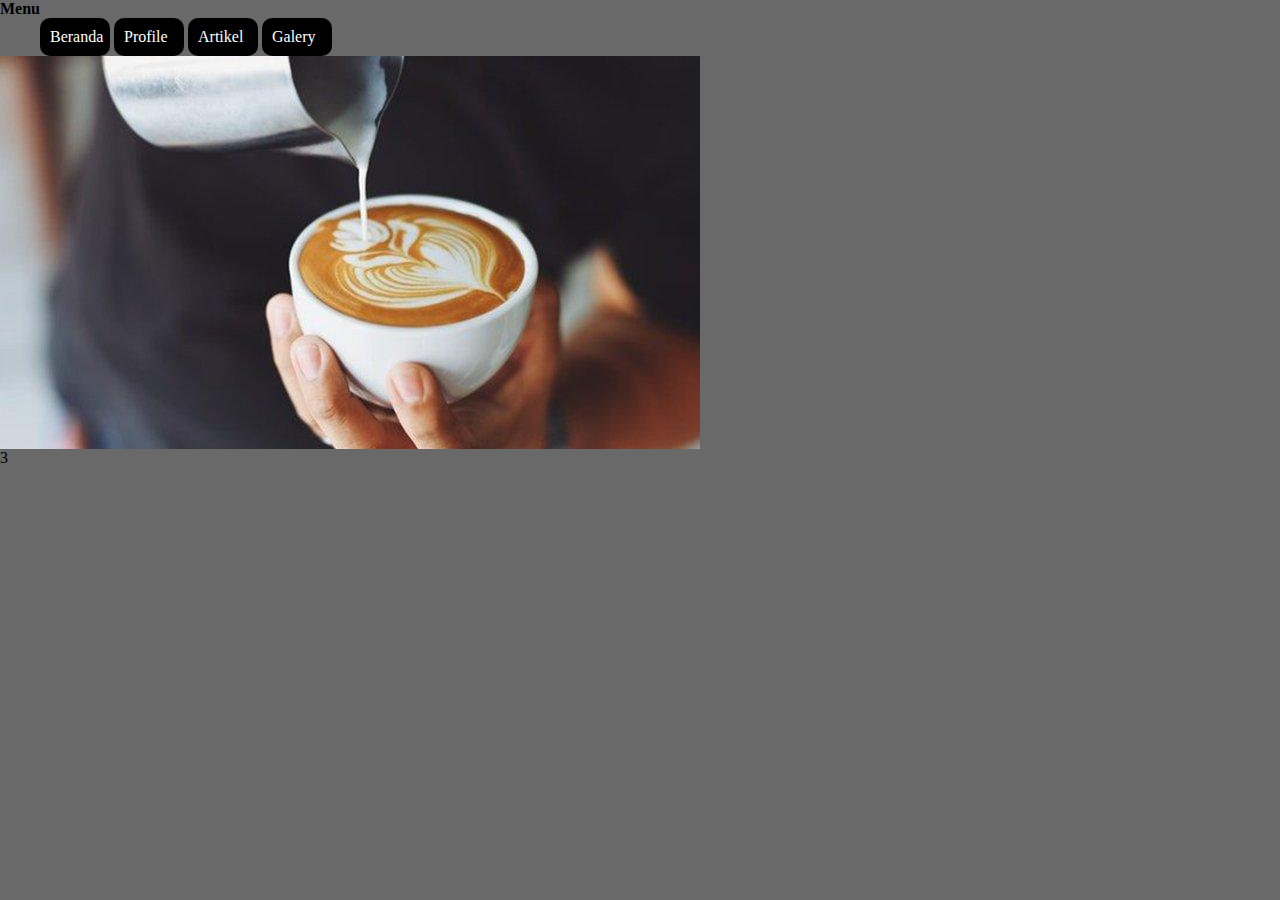
==== contoh.html @ 3054a701 "Add files via upload" ====
<html>
    <head>
        <title>Index</title>
        <link rel="stylesheet" href="index.css">
        <meta name="viewport" content="width=device-width, initial-scale=1.0">
    </head>
    <body>
        <div class="container">
            <div class="a">
                <div class="top-menu">
                    <h4>Menu</h4>
                    <ul>
                        <li>Beranda</li>
                        <li>Profile</li>
                        <li>Artikel</li>
                        <li>Galery</li>
                    </ul>
                </div>
                <div class="middle-menu">
                    <img src="1.jpg">
                </div>
                <div class="bottom-menu">3</div>
            </div>
            <div class="b"></div>
            <div class="c"></div>
        </div>
    </body>
</html>
---- index.css ----
*{
    margin: 0;
}
#tab-menu{
    visibility: hidden;
}
body{
    background-color: dimgray;
}
.logo-menu{
    width: 100px;
    margin-left: 50px;
}
ul li {
    display:inline-block;
    padding: 10px;
    background-color: black;
    color: white;
    border-radius: 10px;
    width: 50px;
}
ul li:hover{
    background-color: green;
    color: yellow;
    
}
.menu{
    margin-top: 20px;
}
.logo, .menu{
    float: left;
}
.logo{
    width: 20%;
}
.navbar{
    width: 100%;
    height: 100px;
    background-color: antiquewhite;
    box-shadow:10px 10px 10px 12px black;
    position: fixed;
    z-index: 2;
    
}
.content{
    width: 100%;
    padding-top:150px;
    margin-bottom: 90px;
    background-color: chocolate;
}
.bottom-nav{
    width: 100%;
    height: 80px;
    background-color: white;
    position: fixed;
    bottom: 0;
}
.copy-right{
    width: 100%;
    background-color: black;
    
}
.hak-cipta{
    color: white;
    text-align: center;
    height: 20px;
}
.icon-menu{
    width: 100%;
    height: 60px;
    background-color: antiquewhite;
}
.isi{
    text-align: justify;
    padding: 20px;
}
.tigaiconmenu{
    width: 200px;
    height: 60px;
    margin: auto;
}
.tigaicon{
    width: 15%;
    padding-left: 20px;
    padding-top: 10px;
}






/*Mobile Screen*/
@media only screen and (max-width: 600px) {
  #tab-menu {
    visibility: visible;
  }
    ul{
        display: flex;
        flex-direction: column;
        width: 0px;
        
    }
    .menu{
        background-color: black;
        width: 70%;
        height: 300px;
       
       margin-top: 265px;
        border-radius: 10px;
        padding-top: 20px;
        opacity: 70%;

    }
    ul.drop{
        display: none;
    }
    a{
        width: 0px;
    }
}
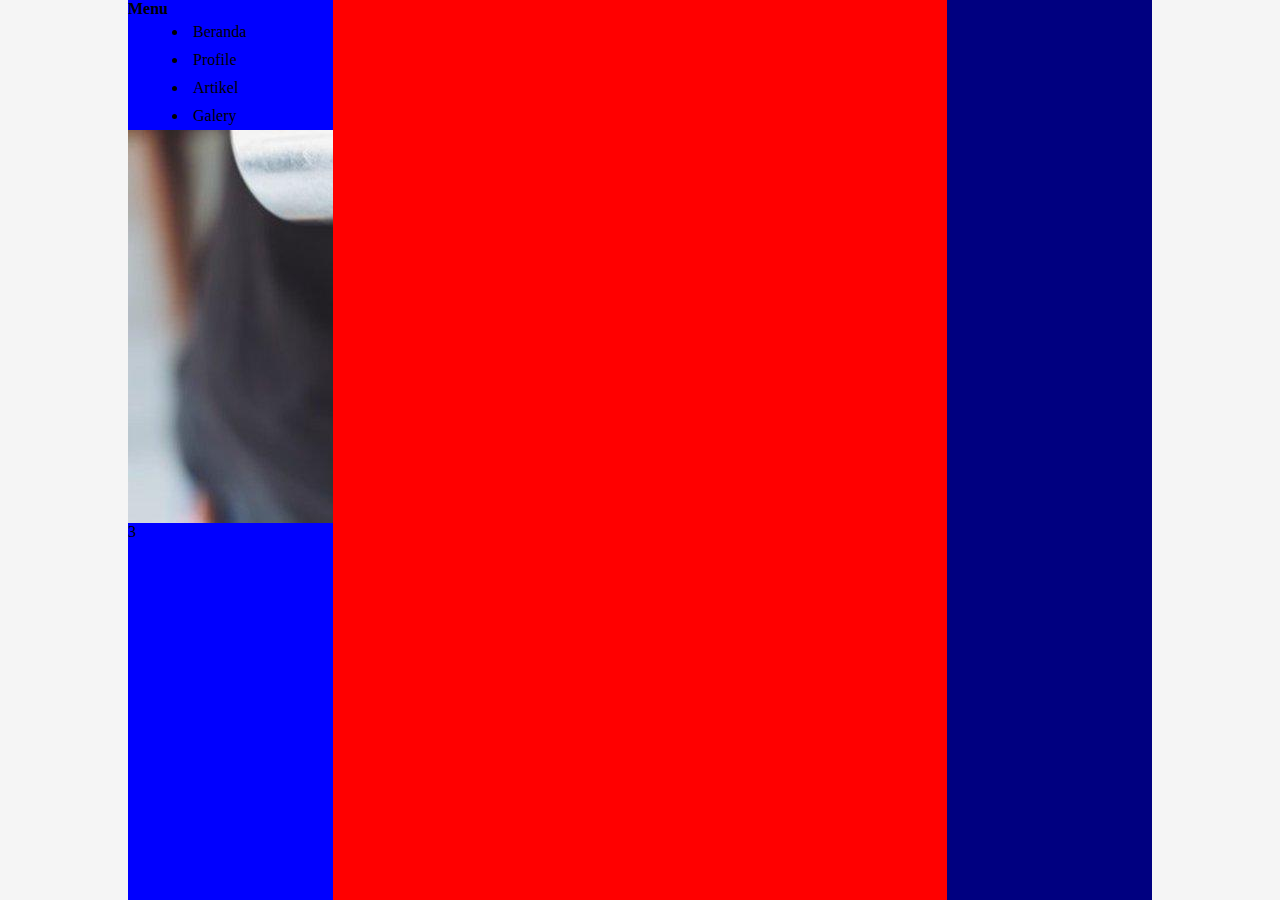
==== commit 48a7f850: "Update contoh.html" ====
--- a/contoh.html
+++ b/contoh.html
@@ -1,7 +1,7 @@
 <html>
     <head>
         <title>Index</title>
-        <link rel="stylesheet" href="index.css">
+        <link rel="stylesheet" href="contoh.css">
         <meta name="viewport" content="width=device-width, initial-scale=1.0">
     </head>
     <body>
@@ -25,4 +25,4 @@
             <div class="c"></div>
         </div>
     </body>
-</html>+</html>
--- a/contoh.css
+++ b/contoh.css
@@ -0,0 +1,80 @@
+*{
+    margin: 0;
+}
+body{
+    background-color: whitesmoke;
+}
+.container{
+    
+    width: 80%;
+    background-color: aqua;
+    margin: auto;
+}
+.a{
+    width: 20%;
+    height: 100%;
+    background-color: blue;
+    float: left;
+
+}
+ul{
+    margin-left: 20px;
+}
+li{
+    padding: 5px;
+}
+.b{
+    width: 60%;
+    height: 100%;
+    background-color: red;
+    float: left;
+    
+}
+.c{
+    width: 20%;
+    height: 100%;
+    background-color: navy;
+    float: left;
+}
+@media only screen and (max-width: 600px){
+    body{
+        background-color: white;
+    }
+    .container{
+        width: 100%;
+        height: 100%;
+    }
+    .a, .b, .c{
+        float: none;
+        width: 100%;
+    }
+    .a{
+        background-color: white;
+    }
+    li{
+        display:inline-block;
+        padding: 5px;
+        color: white;
+        font-weight: bold;
+        background-color: darkolivegreen;
+        border-radius: 5px;
+    }
+    ul{
+        margin-top:20px;
+    }
+    
+    h4{
+        color: aliceblue;
+        padding-left: 20px;
+        padding-top: 30px;
+        padding-bottom: 20px;
+        background-color: olivedrab;
+    }
+    img{
+        width: 90%;
+        margin-top: 10px;
+        margin-left: 20px;
+        border-radius: 8px;
+        
+    }
+}